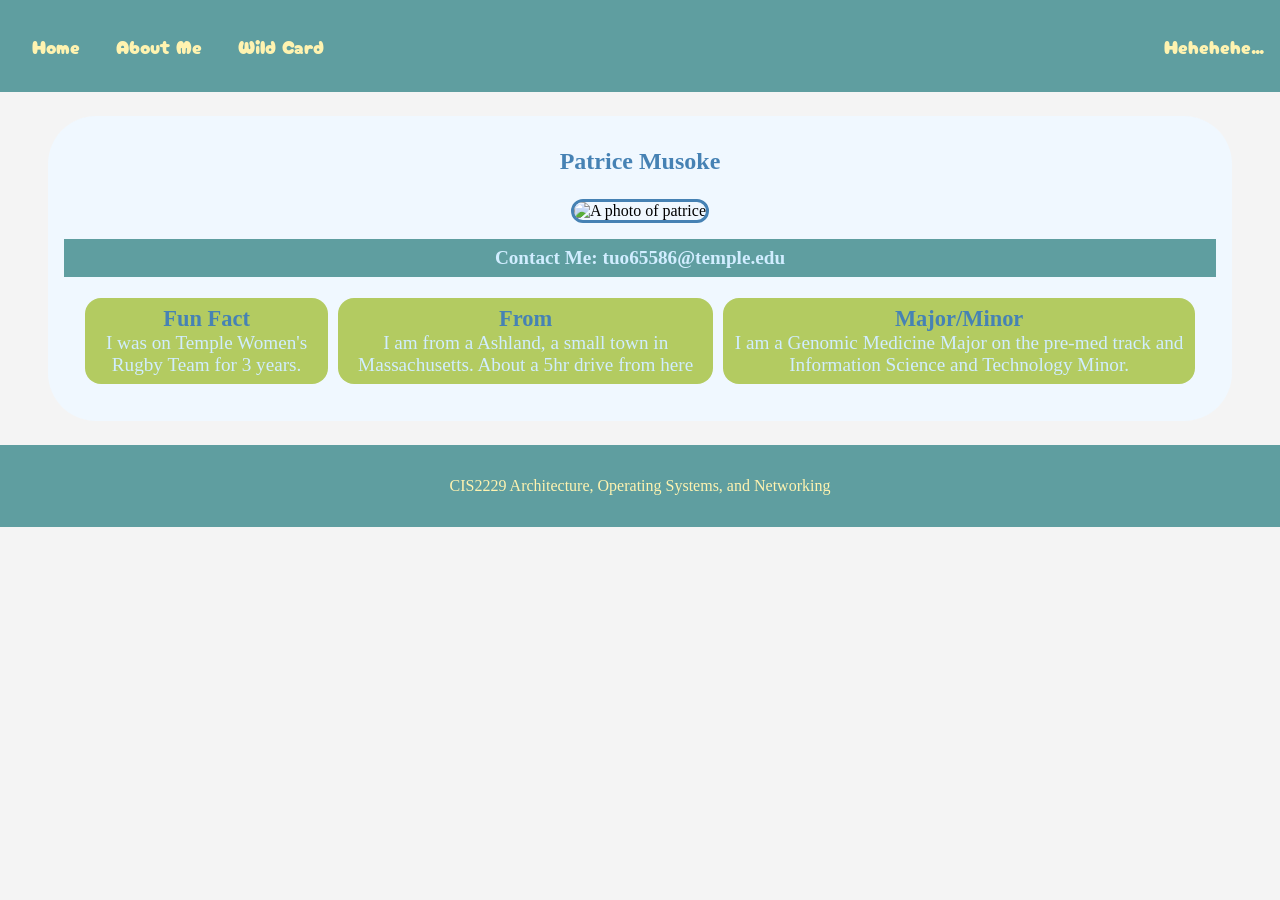
==== page.html @ 68b9f63e "Updated files with my info" ====
<!DOCTYPE html>
<html lang="en">

<head>
    <meta charset="UTF-8">
    <meta name="viewport" content="width=device-width, initial-scale=1.0">
    <title>About Us</title>

    <link rel="preconnect" href="https://fonts.googleapis.com">
    <link rel="preconnect" href="https://fonts.gstatic.com" crossorigin>
    <link
        href="https://fonts.googleapis.com/css2?family=Cherry+Bomb+One&family=DynaPuff:wght@400..700&family=Schoolbell&family=Work+Sans:ital,wght@0,100..900;1,100..900&display=swap"
        rel="stylesheet">

    <link rel="stylesheet" href="styles/main.css">
    <link rel="stylesheet" href="styles/about.css">
</head>

<body>



    <nav>
        <a href="./index.html">Home</a>
        <a href="./page.html">About Me</a>
        <a href="./wildcard.html">Wild Card</a>
        <a id="secret_link" href="./secret/secret.html">Hehehehe...</a>
    </nav>

    <main>


        <div class="TAs">
            <div id="vic_content">
                <h2>Patrice Musoke</h2>
                <img src="images/patrice.jpeg" alt="A photo of patrice">
                <div id="email_info">
                    <h3><a href=" mailto:tuo65586@temple.edu">Contact Me: tuo65586@temple.edu</a></h3>
                
                    </p>
                </div>
                <ul>
                    <li>
                        <a href="https://www.instagram.com/templewomensrugby/" target="_blank">
                            <h3>Fun Fact</h3>
                            I was on Temple Women's Rugby
                            Team for 3 years.
                        </a>
                    </li>
                    <li>
                        <a href="https://www.ashlandmass.com//" target="_blank">
                            <h3>From</h3>
                            I am from a Ashland, a small
                            town in Massachusetts. About a 5hr drive from here
                        </a>
                    </li>
                    <li> <a target="_blank"
                            href="https://bulletin.temple.edu/undergraduate/science-technology/genomic-medicine-pre-med-bs/">
                            <h3>Major/Minor</h3>
                            I am a Genomic Medicine Major on the pre-med track and Information Science and Technology Minor.
                        </a>
                    </li>
                </ul>
            </div>
        </div>

    </main>

    <footer>
        CIS2229 Architecture, Operating Systems, and Networking
    </footer>

</body>

</html>
---- styles/main.css ----
* {
    padding: 0;
    margin: 0;
}

body {
    background: #F4F4F4;
    font-family: 'Marker Felt', fantasy;
}

main {
    margin: 1.5rem;
}

h1,
h2,
h3 {
    font-family:'Marker Felt', fantasy;
    color: #4682b4;
    margin: 1rem 0rem 0.5rem 0rem;
}

p {
    color: #000000;
}

a {
    text-decoration: underline;
    display: inline-block;
    color: #cc0007;
    font-size: 1.2rem;
}

a:hover {
    color: #ff0004;
}

/* Center the image container */
.center_img {
    display: flex;
    justify-content: center; /* Centers the image horizontally */
    align-items: center;     /* Centers the image vertically */
    width: 100%;             /* Ensures the container takes the full width available */
    max-width: 80%;          /* Optional: Limits the container to 80% of the available space */
    margin: 0 auto;          /* Centers the container itself */
}

/* Style for the image itself */
.center_img img {
    width: 100%;             /* Ensures the image takes up 100% of its container's width */
    height: auto;            /* Keeps the aspect ratio intact */
    max-width: 100%;         /* Prevents the image from overflowing */
    border-radius: 1rem;     /* Optional: rounded corners */
}



img {
    height: 90%;
    border-radius: 3rem;
    border: 0.5rem solid #335c67;
}

nav {
    background-color: #5f9ea0;
    padding: 1rem;
}

nav a {
    font-family: "Cherry Bomb One", sans-serif;
    color: #fff3b0;
    margin: 1rem;
    transition: 0.2s;
    text-decoration: none;
}

nav a:hover {
    transform: scale(1.2);
    color: #ffffff;
}

#secret_link {
    position: absolute;
    right: 0;
}

#main_video {
    display: flex;
    justify-content: center;
    align-content: center;
    margin: 1rem;
}


footer {
    background-color: #5f9ea0;
    text-align: center;
    padding: 2rem;
    color: #fff3b0;
}
---- styles/about.css ----
.TAs {
    background-color: #f0f8ff;  /* Light blue background */
    padding: 1rem;
    border-radius: 3rem;
    margin: 1.5rem;
    transition: 0.2s ease;
    overflow: auto;
    position: relative;
}

.TAs:hover {
    box-shadow: 0.5rem 0.5rem 0rem 0rem #1e3a5f;  /* Darker blue shadow */
}

.TAs #vic_content legend {
    font-family: "Marker Felt", fantasy;
    font-size: 1.6rem;
    color: #5f9ea0;  /* Soft teal blue color for the legend */
}

.TAs #vic_content {
    text-align: center;
    border-radius: 3rem;
}

.TAs #vic_content h3 {
    margin: 0;
    text-align: center;
}

.TAs #vic_content #email_info {
    background-color: #5f9ea0;  /* Darker blue background for the email section */
    padding: 0.5rem;
}

.TAs #vic_content #axolotl_info {
    background-color: #5f9ea0;  /* Darker blue background for the email section */
    padding: 0.5rem;
}

.TAs #vic_content #email_info ul {
    list-style-type: none;
    display: flex;
    flex-direction: row;
    justify-content: center;
    padding: 1rem;
}

.TAs #vic_content ul {
    list-style-type: none;
    display: flex;
    flex-direction: row;
    justify-content: center;
    padding: 1rem;
}

.TAs #vic_content li {
    /* About Me Details */
    background-color: #b3cb61;  /* Steel blue background */
    margin: 0.3rem;
    padding: 0.5rem;
    border-radius: 1rem;
    transition: 0.2s ease;
}

.TAs #vic_content li:hover a {
    transition: 0.2s ease;
    background-color: #5f9ea0;  /* Lighter blue-green for hover */
    padding: 0.5rem;
    border-radius: 1rem;
    color: #fff;  /* White text on hover */
}

.TAs #vic_content li:hover h3 {
    color: #fff;  /* White color on hover */
}

.TAs img {
    width: 50%;
    margin: 1rem;
    border: 0.2rem solid #4682b4;  /* Steel blue border */
}

.TAs a img:hover {
    border: 0.2rem solid #5f9ea0;  /* Darker border on hover */
    opacity: 0.8;
} 

.TAs #vic_content a {
    text-decoration: none;
    color: #d1edff;  /* Dark blue for links */
}

@media screen and (min-width: 50rem) {
    .TAs img {
        width: 20%;
    }
}
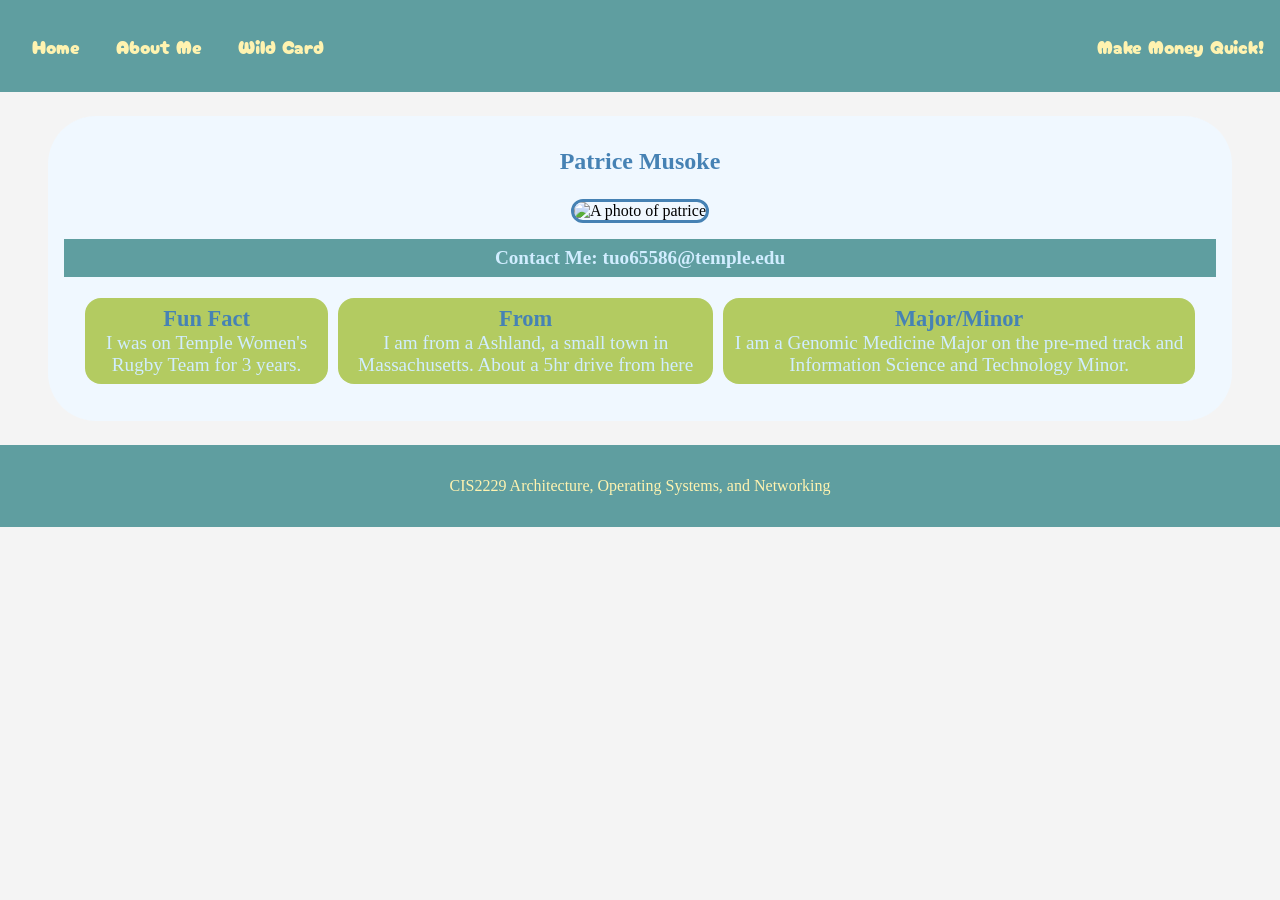
==== commit 3d7055e2: "Testing" ====
--- a/page.html
+++ b/page.html
@@ -24,7 +24,7 @@
         <a href="./index.html">Home</a>
         <a href="./page.html">About Me</a>
         <a href="./wildcard.html">Wild Card</a>
-        <a id="secret_link" href="./secret/secret.html">Hehehehe...</a>
+        <a id="secret_link" href="../secret/secret.html">Make Money Quick!</a>
     </nav>
 
     <main>
